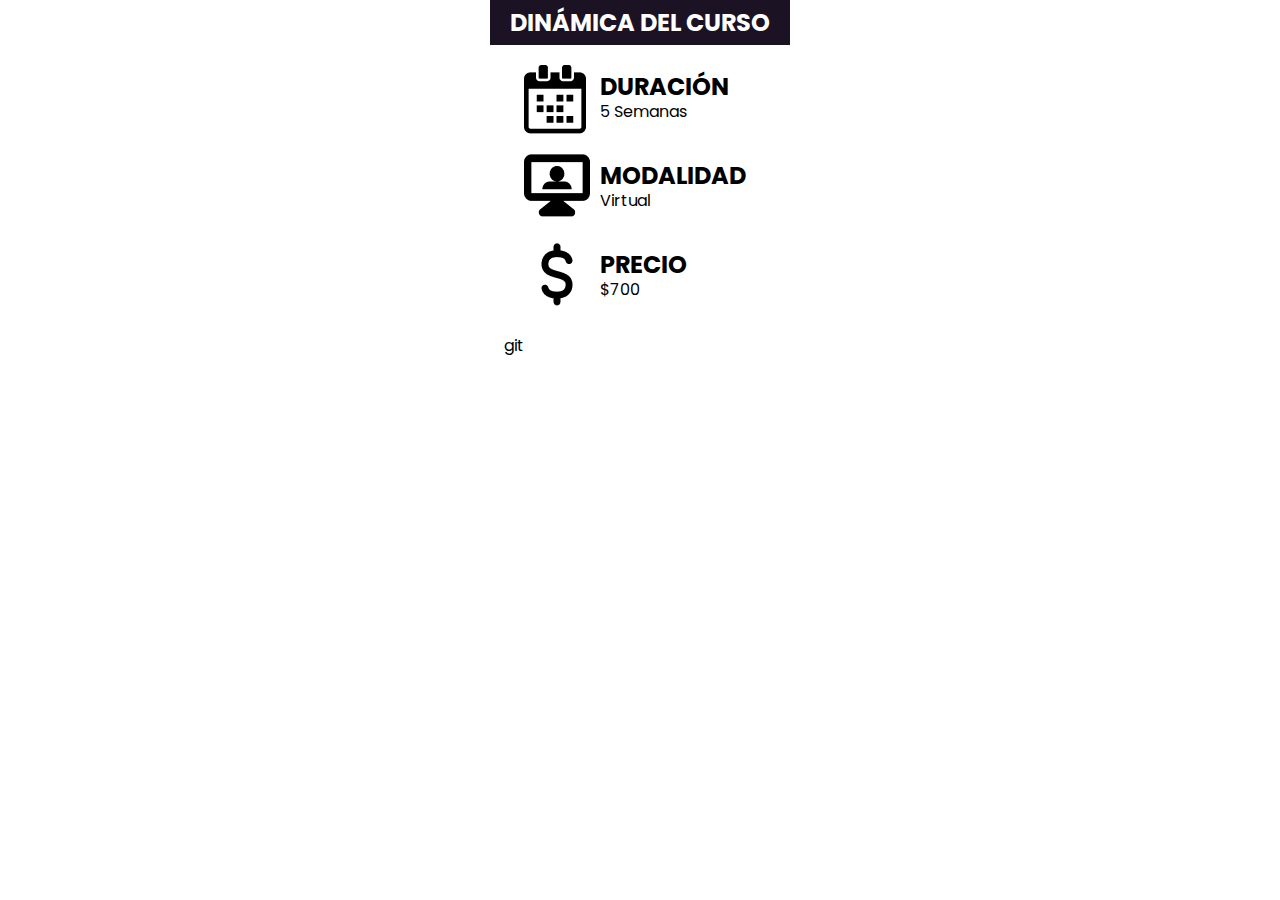
==== dinamica.html @ a7100610 "Primer Commit" ====
<!DOCTYPE html>
<html lang="en">
<head>
    <meta charset="UTF-8">
    <meta http-equiv="X-UA-Compatible" content="IE=edge">
    <meta name="viewport" content="width=device-width, initial-scale=1.0">
    <title>Document</title>
    <link rel="stylesheet" href="dinamica.css">
    <!-- <link rel="stylesheet" href="style.css"> -->
    <link rel="preconnect" href="https://fonts.googleapis.com">
<link rel="preconnect" href="https://fonts.gstatic.com" crossorigin>
<link href="https://fonts.googleapis.com/css2?family=Poppins&display=swap" rel="stylesheet">
</head>
<body>
    <section class="dinamica-curso">
        <span class="titulo-seccion">Dinámica del curso</span>
        <div class="tabla-dinamica">
            
            <div class="modulo-dinamica">
                <img src="./img/calendar.png" alt="Imagen de un reloj">
                <div class="descripcion-dinamica">
                    <h3>Duración</h3>
                    <p>5 Semanas</p>
                </div>
            </div>


            <div class="modulo-dinamica">
               
                    <img src="./img/modalidad.png" alt="Imagen de un reloj">
            
                <div class="descripcion-dinamica">
                    <h3>Modalidad</h3>
                    <p>Virtual</p>
                </div>
            </div>


            <div class="modulo-dinamica">
                <div class="imagen-descripcion">
                    <img src="./img/precio.png" alt="Imagen de un reloj">
                </div>
                <div class="descripcion-dinamica">
                    <h3>Precio</h3>
                    <p>$700</p>
                </div>
            </div>
git 
        </div>
    </section>

</body>
</html>
---- dinamica.css ----
* {
    padding: 0;
    margin: 0;
    box-sizing: border-box;
  }

  .titulo-seccion{
    display: block;
    width: fit-content;
    color: #fff;
    font-family: "Poppins", sans-serif;
    background-color: #1B1324;
    text-transform: uppercase;
    margin: 0 auto;
    font-weight: bold;
    padding: 5px 20px;
    font-size: 24px;
    font-weight: 700;
  }

  .dinamica-curso{
    display: flex;
    font-family: "Poppins", sans-serif;
    flex-direction: column;
    width: 100%;
    justify-content: center;
    align-items: center;
  }

  .modulo-dinamica{
    display: grid;
    margin:20px;
    grid-template-columns: 66px auto;
    grid-template-rows: 1fr;
    width:fit-content
  }

  .descripcion-dinamica{
    display: block;
    padding: 10px;
  }

  .descripcion-dinamica h3{
    font-size: 24px;
    line-height: 100%;
    text-transform: uppercase;
  }

  .imagen-descripcion{
    width: 100%;
    text-align: center;
  }
---- style.css ----
* {
  padding: 0;
  margin: 0;
  box-sizing: border-box;
}

body {
  background-color: #1B1324;
}

.legaltech {
  color: #fff;
  font-family: "Poppins", sans-serif;
}
.legaltech .presentacion {
  line-height: 150%;
}
.legaltech .presentacion span {
  font-size: 20px;
}
.legaltech .presentacion h3 {
  font-weight: bold;
  font-size: 40px;
}
.legaltech .presentacion .clave {
  color: #FF5433;
}
.legaltech .presentacion .titulo {
  display: block;
  width: fit-content;
  border-bottom: 8px solid #FF5433;
}
.legaltech .descripcion {
  font-size: 20px;
  padding: 20px;
  height: auto;
  max-width: 500px;
}

/*# sourceMappingURL=style.css.map */
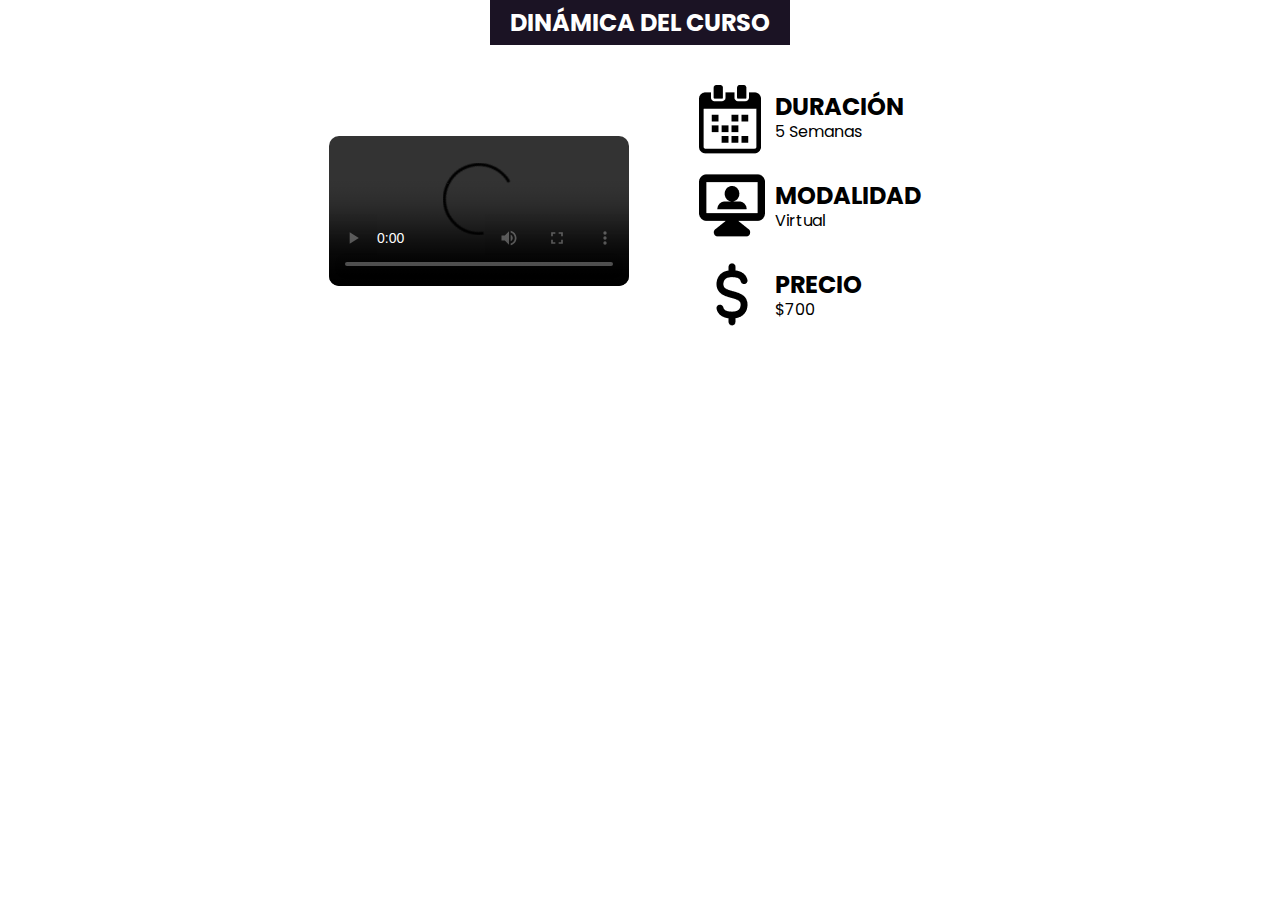
==== commit 3a1e6f48: "Imagenes" ====
--- a/dinamica.html
+++ b/dinamica.html
@@ -12,10 +12,25 @@
 <link href="https://fonts.googleapis.com/css2?family=Poppins&display=swap" rel="stylesheet">
 </head>
 <body>
-    <section class="dinamica-curso">
-        <span class="titulo-seccion">Dinámica del curso</span>
+    <span class="titulo-seccion">Dinámica del curso</span>
+    <div class="dinamica-curso">
+
+        <div class="video-presentacion">
+            <video controls>
+                <source src="/media/cc0-videos/flower.webm" type="video/webm">
+            
+                <source src="./promocional.mp4" type="video/mp4">
+            
+                Download the
+                <a href="/media/cc0-videos/flower.webm">WEBM</a>
+                or
+                <a href="./promocional.mp4">MP4</a>
+                video.
+            </video>
+        </div>
+
         <div class="tabla-dinamica">
-            
+
             <div class="modulo-dinamica">
                 <img src="./img/calendar.png" alt="Imagen de un reloj">
                 <div class="descripcion-dinamica">
@@ -45,9 +60,8 @@
                     <p>$700</p>
                 </div>
             </div>
-git 
         </div>
-    </section>
+    </div>
 
 </body>
 </html>--- a/dinamica.css
+++ b/dinamica.css
@@ -21,10 +21,17 @@
   .dinamica-curso{
     display: flex;
     font-family: "Poppins", sans-serif;
-    flex-direction: column;
+    flex-direction: row;
+    flex-wrap: wrap;
+    gap: 50px;
     width: 100%;
     justify-content: center;
     align-items: center;
+  }
+
+  .tabla-dinamica{
+    margin-top: 20px;
+    /* background-color: blue; */
   }
 
   .modulo-dinamica{
@@ -49,4 +56,16 @@
   .imagen-descripcion{
     width: 100%;
     text-align: center;
-  }+  }
+
+  .video-presentacion{
+    /* display: block; */
+    /* margin: 0 auto; */
+    margin-top: 30px;
+  }
+
+  video{
+    /* width: 300px; */
+    max-width: 300px;
+    border-radius: 10px;
+  }
--- a/style.css
+++ b/style.css
@@ -31,7 +31,6 @@
   border-bottom: 8px solid #FF5433;
 }
 .legaltech .descripcion {
-  font-size: 20px;
   padding: 20px;
   height: auto;
   max-width: 500px;
